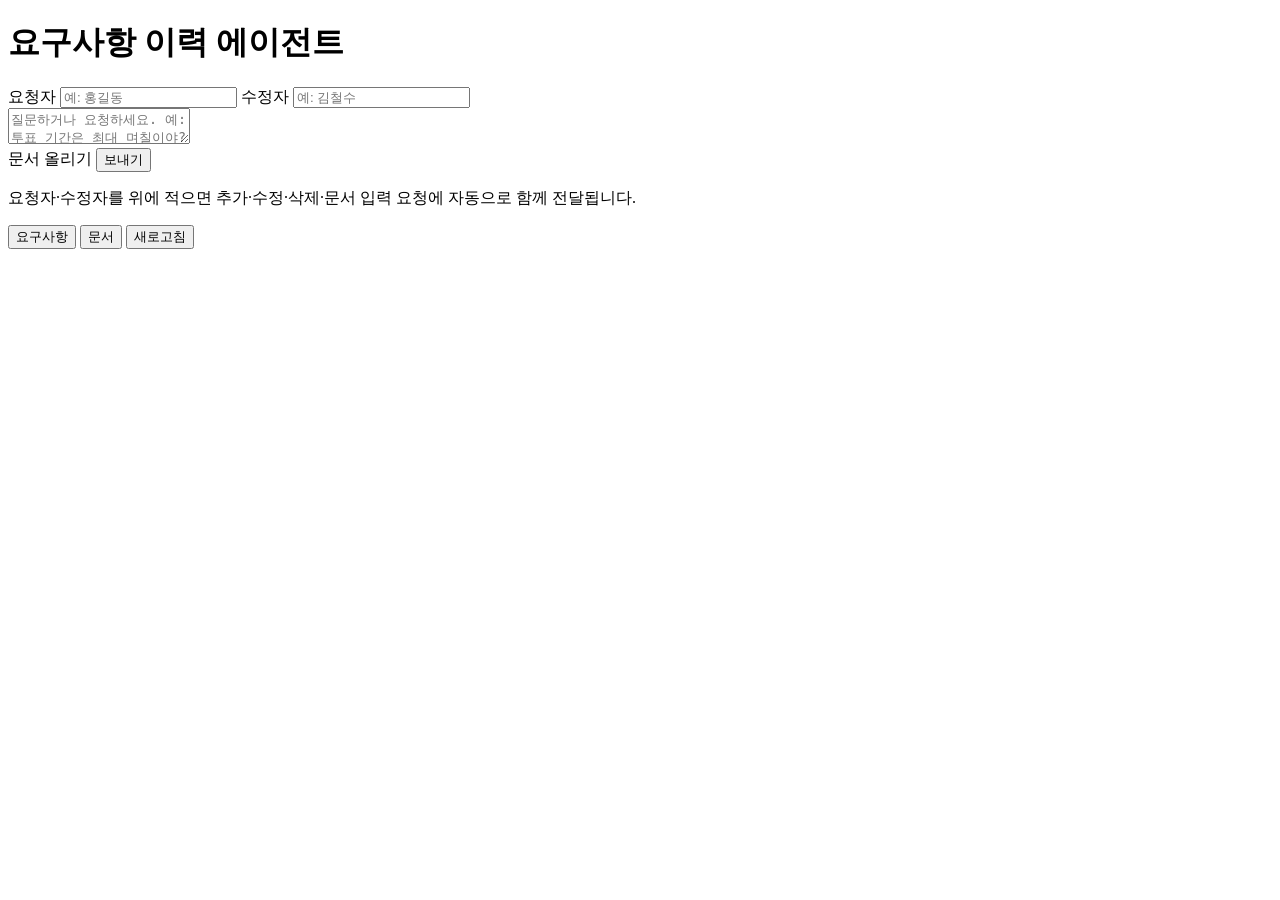
==== src/web/static/index.html @ ee7de0d8 "refactor: move code under src/ and rename evals->evaluation, infra->infrastructure - web, core, inte" ====
<!doctype html>
<html lang="ko">
<head>
  <meta charset="utf-8">
  <meta name="viewport" content="width=device-width, initial-scale=1">
  <title>요구사항 이력 에이전트</title>
  <link rel="stylesheet" href="/static/style.css">
</head>
<body>
  <header>
    <h1>요구사항 이력 에이전트</h1>
    <div class="actors">
      <label>요청자 <input id="requester" placeholder="예: 홍길동" autocomplete="off"></label>
      <label>수정자 <input id="modifier" placeholder="예: 김철수" autocomplete="off"></label>
    </div>
  </header>

  <main>
    <section class="chat" aria-label="대화">
      <div id="messages" class="messages" aria-live="polite"></div>
      <div id="pending" class="pending" hidden></div>
      <form id="form" class="composer">
        <textarea id="text" rows="2" placeholder="질문하거나 요청하세요. 예: 투표 기간은 최대 며칠이야?"></textarea>
        <div class="composer-buttons">
          <label class="file-button">문서 올리기
            <input id="file" type="file" accept=".md,text/markdown" hidden>
          </label>
          <button id="send" type="submit">보내기</button>
        </div>
      </form>
      <p class="hint">요청자·수정자를 위에 적으면 추가·수정·삭제·문서 입력 요청에 자동으로 함께 전달됩니다.</p>
    </section>

    <section class="side" aria-label="요구사항과 문서">
      <div class="tabs" role="tablist">
        <button role="tab" id="tab-req" aria-selected="true" data-tab="req">요구사항</button>
        <button role="tab" id="tab-doc" aria-selected="false" data-tab="doc">문서</button>
        <button id="refresh" type="button" title="새로 불러오기">새로고침</button>
      </div>
      <div id="panel-req" class="panel"></div>
      <div id="panel-doc" class="panel" hidden></div>
      <div id="history" class="history" hidden></div>
    </section>
  </main>
  <script src="/static/app.js"></script>
</body>
</html>
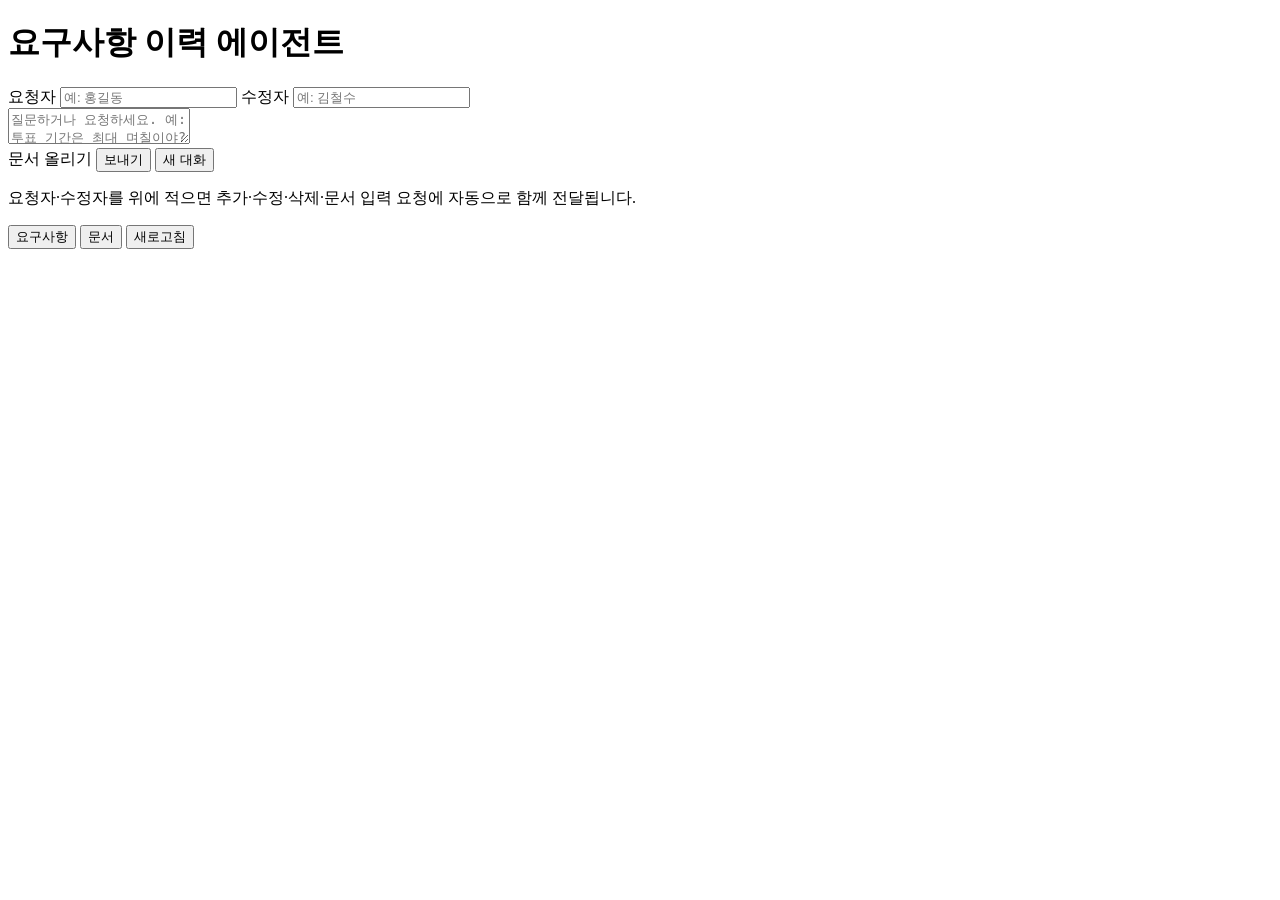
==== commit 04c09bc1: "feat: add a clear-conversation command (web button, CLI /clear) Starts a fresh conversation under a " ====
--- a/src/web/static/index.html
+++ b/src/web/static/index.html
@@ -26,6 +26,7 @@
             <input id="file" type="file" accept=".md,text/markdown" hidden>
           </label>
           <button id="send" type="submit">보내기</button>
+          <button id="new-chat" type="button" title="화면을 비우고 새 대화를 시작합니다">새 대화</button>
         </div>
       </form>
       <p class="hint">요청자·수정자를 위에 적으면 추가·수정·삭제·문서 입력 요청에 자동으로 함께 전달됩니다.</p>
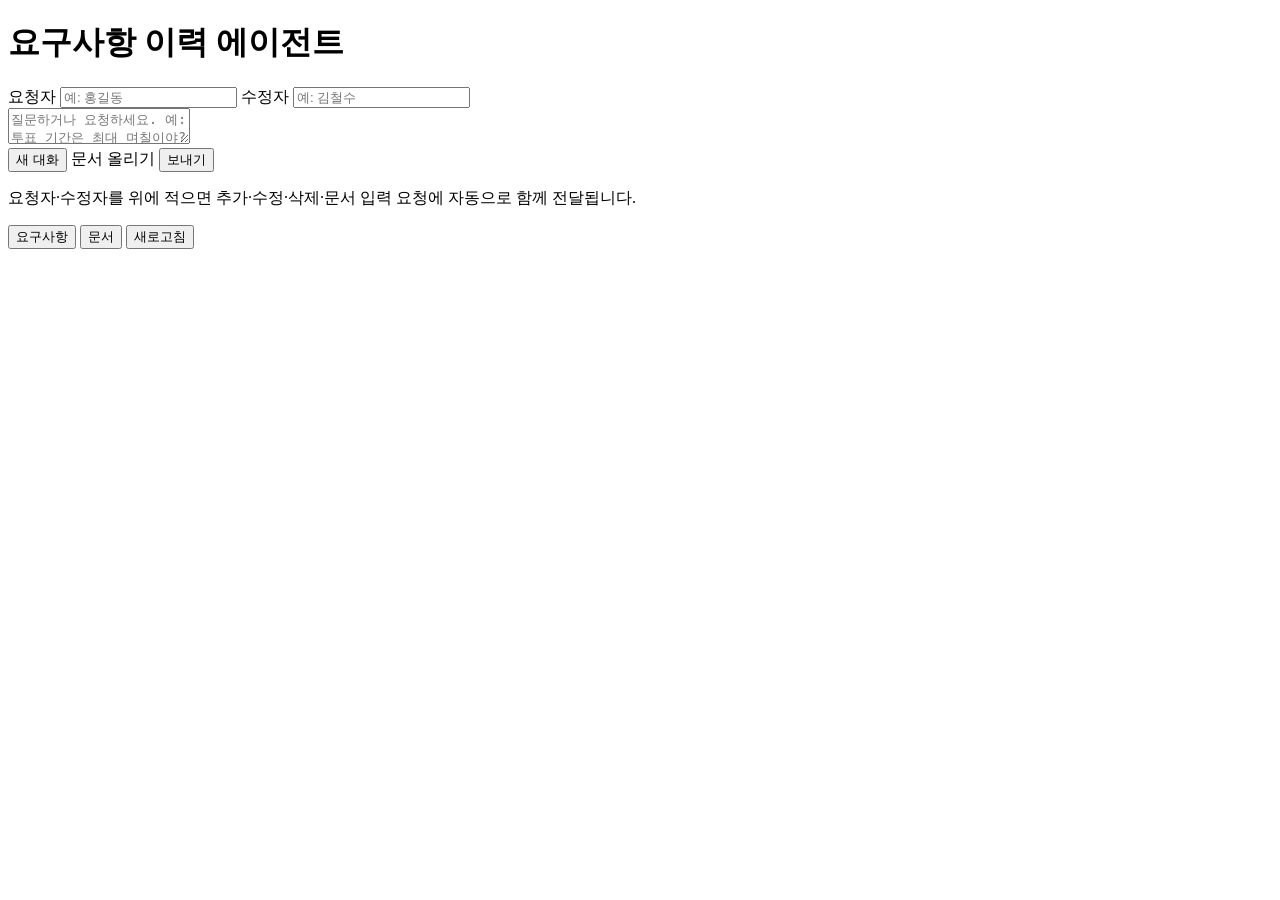
==== commit a4730cd3: "feat: loading bubble with spinner while waiting for the LLM; polite not-found and answer wording - w" ====
--- a/src/web/static/index.html
+++ b/src/web/static/index.html
@@ -4,7 +4,7 @@
   <meta charset="utf-8">
   <meta name="viewport" content="width=device-width, initial-scale=1">
   <title>요구사항 이력 에이전트</title>
-  <link rel="stylesheet" href="/static/style.css">
+  <link rel="stylesheet" href="/static/style.css?v=2">
 </head>
 <body>
   <header>
@@ -22,11 +22,11 @@
       <form id="form" class="composer">
         <textarea id="text" rows="2" placeholder="질문하거나 요청하세요. 예: 투표 기간은 최대 며칠이야?"></textarea>
         <div class="composer-buttons">
+          <button id="new-chat" type="button" title="화면을 비우고 새 대화를 시작합니다">새 대화</button>
           <label class="file-button">문서 올리기
             <input id="file" type="file" accept=".md,text/markdown" hidden>
           </label>
           <button id="send" type="submit">보내기</button>
-          <button id="new-chat" type="button" title="화면을 비우고 새 대화를 시작합니다">새 대화</button>
         </div>
       </form>
       <p class="hint">요청자·수정자를 위에 적으면 추가·수정·삭제·문서 입력 요청에 자동으로 함께 전달됩니다.</p>
@@ -43,6 +43,6 @@
       <div id="history" class="history" hidden></div>
     </section>
   </main>
-  <script src="/static/app.js"></script>
+  <script src="/static/app.js?v=2"></script>
 </body>
 </html>
